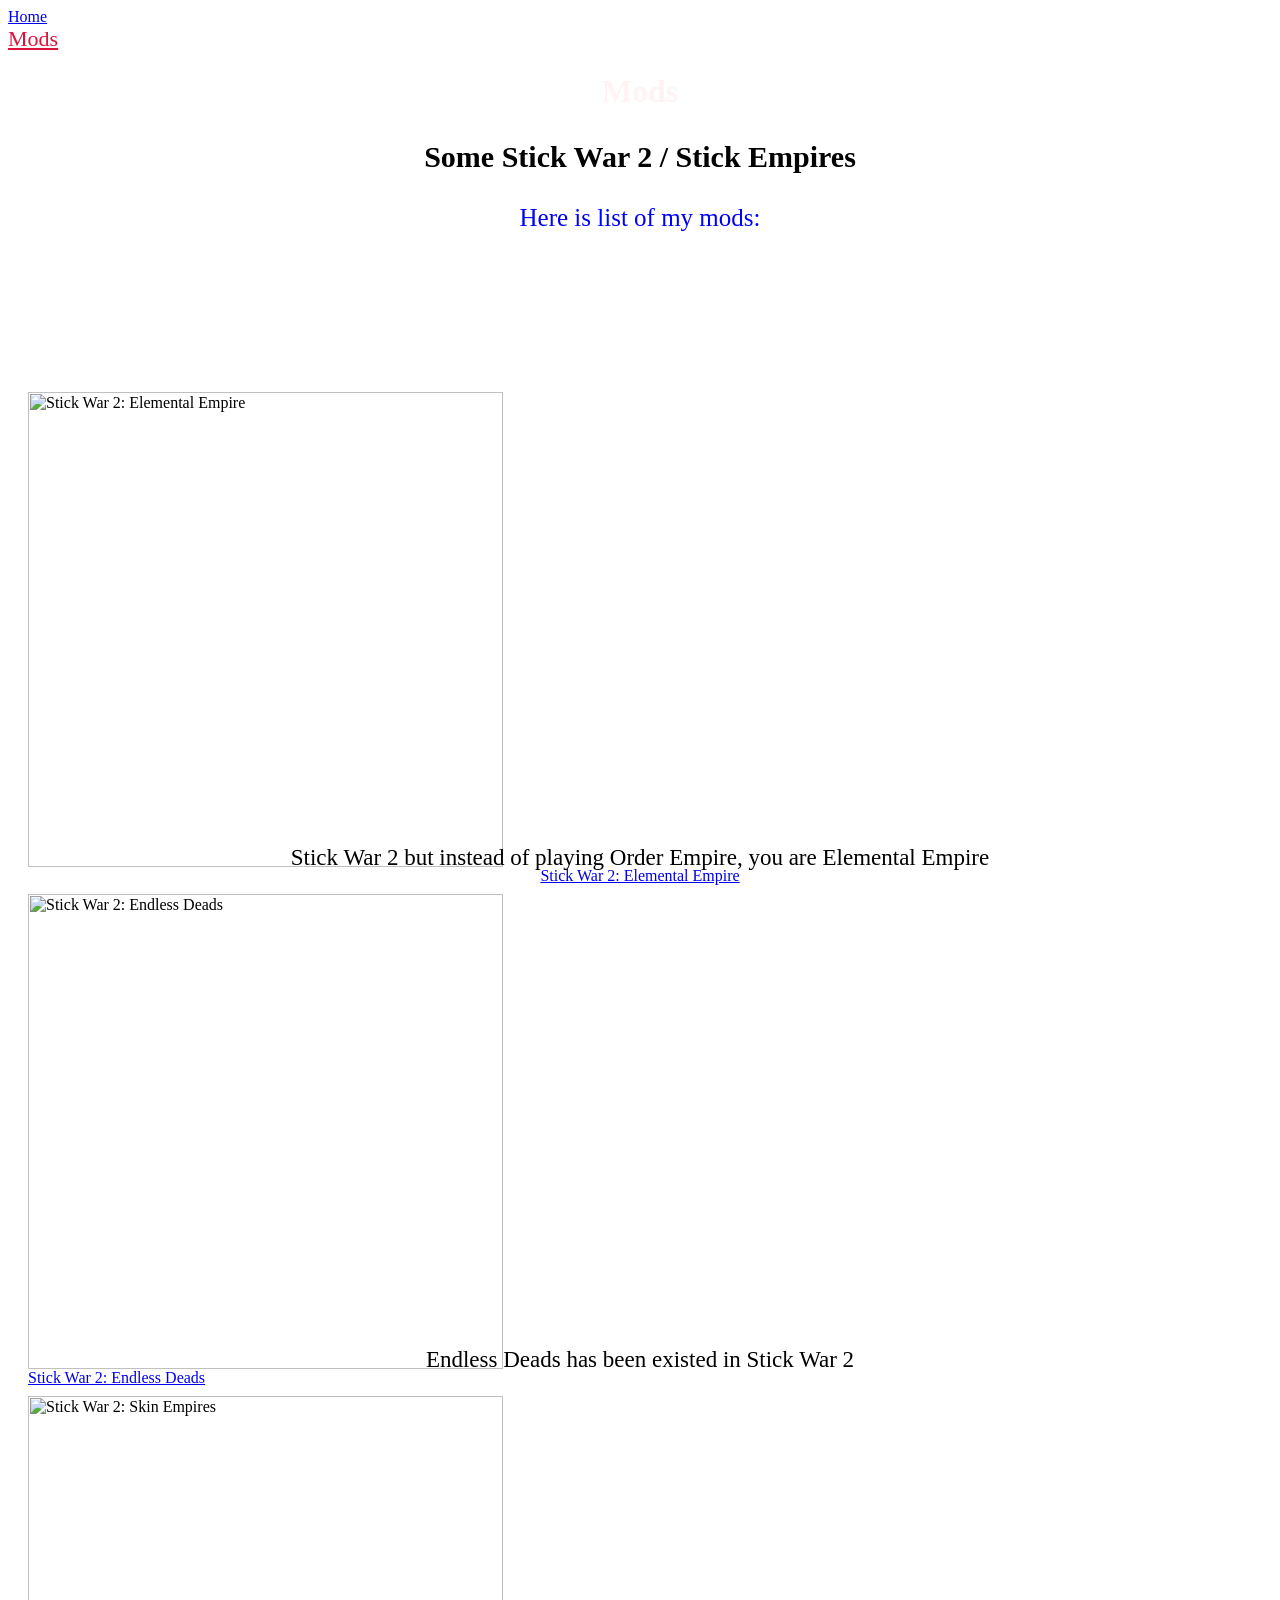
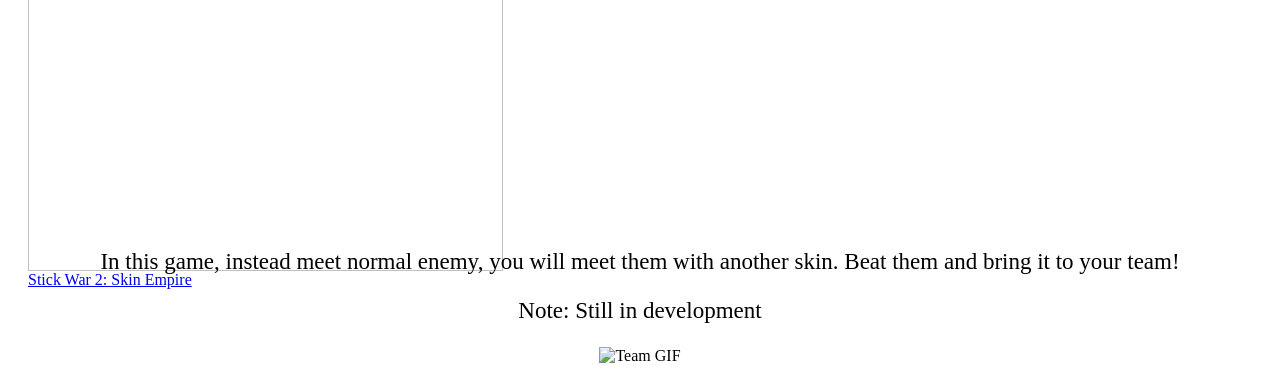
==== pages/index.html @ b6b852b9 "" ====
<html>
<!--   phần đầu -->
  <head>
    <title>Home</title>
    <link rel="stylesheet" href="/main.css">
    <link rel="shortcut icon" href="/img/dbc96f3e64d8009c0e45ed74801bc491.ico" type="image/x-icon" />
    <style>
      h1{
          color:rgb(255, 243, 243);
      }
  </style>
  </head>
<!--   phần thân  -->
  <body>
    <div class="tabblock topnav">
      <div class="topnav topblock"><a href="/index.html">Home</a></div>
      <div class="topnav picktopblock"><a class="active" href="" style="color: crimson; font-size: 22px;">Mods</a></div>
  </div>
    <div>
        <center><h1>Mods</h1></center>
        <center><p style="font-size: 30px; font-weight: bold;">Some Stick War 2 / Stick Empires</p></center>
    </div>
    <center><p style="color: blue; font-size: 25px; font-family: Georgia, 'Times New Roman', Times, serif;">Here is list of my mods:</p></center>
    <div class="card-container" style="transform: translateX(-20px);">
        <ul>
            <div class="block">
              <div><img class="link_text" style="margin-top: 135px;" src="/img/element.png" width="475" alt="Stick War 2: Elemental Empire"></div>
              <center><a class="link_text" style="margin-top: 70px;" href="/pages/elemental_empires.html">Stick War 2: Elemental Empire</a></center>
              <center><p style="font-size: 23px; margin-top: -40px;">Stick War 2 but instead of playing Order Empire, you are Elemental Empire</p></center>
            </div>
            <div class="block">
              <div><img class="link_text" src="/img/endless_dead.png" width="475" alt="Stick War 2: Endless Deads"></div>
              <a class="link_text" style="margin-top: -20px;" href="/pages/endless_deads.html">Stick War 2: Endless Deads</a>
              <center><p style="font-size: 23px; margin-top: -40px;">Endless Deads has been existed in Stick War 2</p></center>
            </div>
            <div class="block">
              <div><img class="link_text" src="/img/skin_empires.png" width="475" alt="Stick War 2: Skin Empires"></div>
              <a class="link_text" href="/pages/skin_empire.html">Stick War 2: Skin Empire</a>
              <center><p style="font-size: 23px; margin-top: -40px;">In this game, instead meet normal enemy, you will meet them with another skin. Beat them and bring it to your team!</p></center>
              <center><p style="font-size: 23px;">Note: Still in development</p></center>
            </div>
        </ul>
    </div>
    <div>
    <center><img src="/img/frames.gif" alt="Team GIF"></center>
    </div>
  </body>
</html>
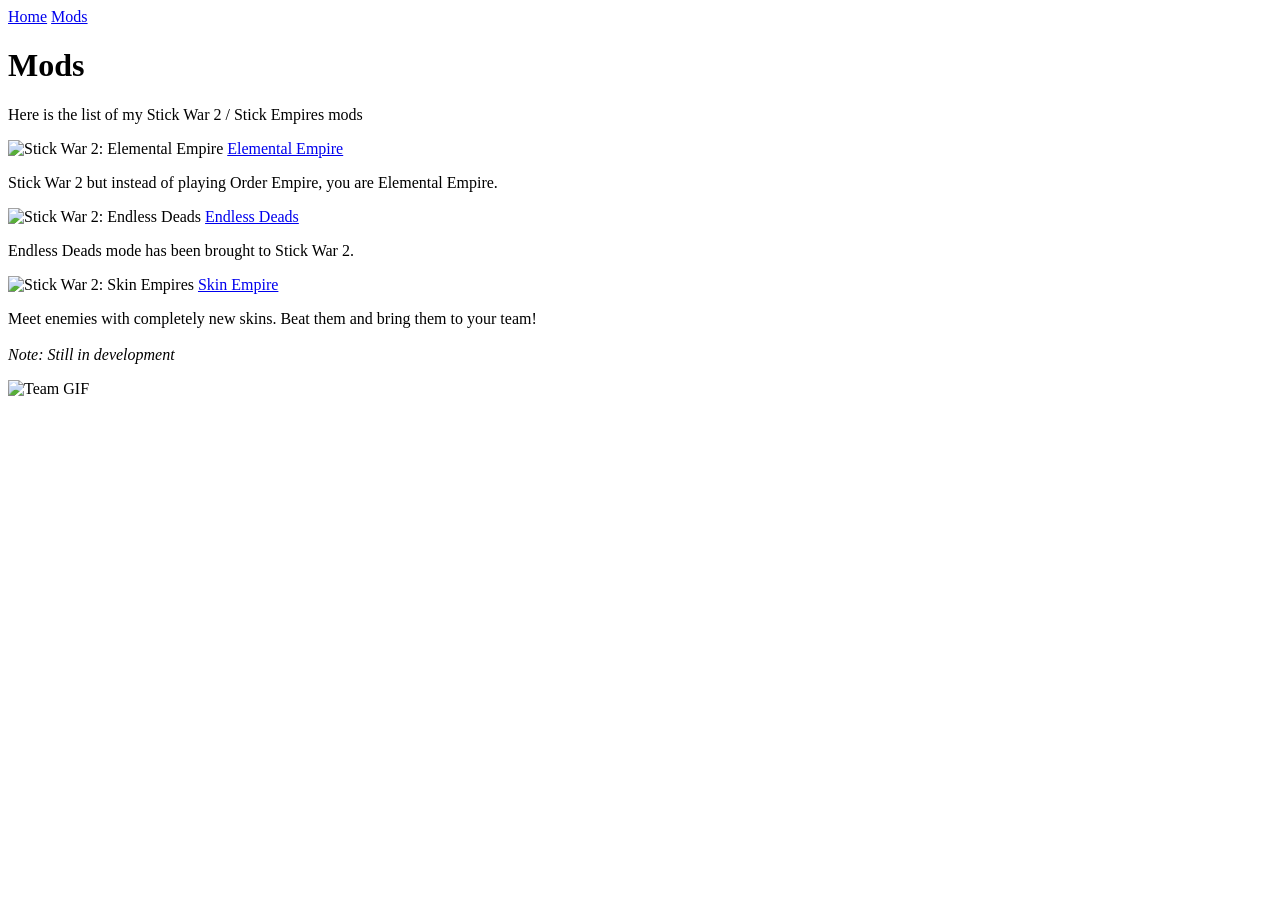
==== commit 6a355847: "" ====
--- a/pages/index.html
+++ b/pages/index.html
@@ -1,48 +1,49 @@
-<html>
-<!--   phần đầu -->
+<!DOCTYPE html>
+<html lang="vi">
   <head>
-    <title>Home</title>
+    <meta charset="UTF-8">
+    <title>Mods | Minhbip Modding</title>
+    <link href="https://fonts.googleapis.com/css2?family=Poppins:wght@400;600;700&display=swap" rel="stylesheet">
     <link rel="stylesheet" href="/main.css">
     <link rel="shortcut icon" href="/img/dbc96f3e64d8009c0e45ed74801bc491.ico" type="image/x-icon" />
-    <style>
-      h1{
-          color:rgb(255, 243, 243);
-      }
-  </style>
   </head>
-<!--   phần thân  -->
   <body>
-    <div class="tabblock topnav">
-      <div class="topnav topblock"><a href="/index.html">Home</a></div>
-      <div class="topnav picktopblock"><a class="active" href="" style="color: crimson; font-size: 22px;">Mods</a></div>
-  </div>
-    <div>
-        <center><h1>Mods</h1></center>
-        <center><p style="font-size: 30px; font-weight: bold;">Some Stick War 2 / Stick Empires</p></center>
-    </div>
-    <center><p style="color: blue; font-size: 25px; font-family: Georgia, 'Times New Roman', Times, serif;">Here is list of my mods:</p></center>
-    <div class="card-container" style="transform: translateX(-20px);">
-        <ul>
-            <div class="block">
-              <div><img class="link_text" style="margin-top: 135px;" src="/img/element.png" width="475" alt="Stick War 2: Elemental Empire"></div>
-              <center><a class="link_text" style="margin-top: 70px;" href="/pages/elemental_empires.html">Stick War 2: Elemental Empire</a></center>
-              <center><p style="font-size: 23px; margin-top: -40px;">Stick War 2 but instead of playing Order Empire, you are Elemental Empire</p></center>
-            </div>
-            <div class="block">
-              <div><img class="link_text" src="/img/endless_dead.png" width="475" alt="Stick War 2: Endless Deads"></div>
-              <a class="link_text" style="margin-top: -20px;" href="/pages/endless_deads.html">Stick War 2: Endless Deads</a>
-              <center><p style="font-size: 23px; margin-top: -40px;">Endless Deads has been existed in Stick War 2</p></center>
-            </div>
-            <div class="block">
-              <div><img class="link_text" src="/img/skin_empires.png" width="475" alt="Stick War 2: Skin Empires"></div>
-              <a class="link_text" href="/pages/skin_empire.html">Stick War 2: Skin Empire</a>
-              <center><p style="font-size: 23px; margin-top: -40px;">In this game, instead meet normal enemy, you will meet them with another skin. Beat them and bring it to your team!</p></center>
-              <center><p style="font-size: 23px;">Note: Still in development</p></center>
-            </div>
-        </ul>
-    </div>
-    <div>
-    <center><img src="/img/frames.gif" alt="Team GIF"></center>
-    </div>
+    <header class="navbar">
+      <nav class="nav-links">
+        <a class="nav-item" href="/index.html">Home</a>
+        <a class="nav-item active" href="#">Mods</a>
+      </nav>
+    </header>
+
+    <main class="container">
+      <div class="mods-header">
+        <h1>Mods</h1>
+        <p>Here is the list of my Stick War 2 / Stick Empires mods</p>
+      </div>
+
+      <div class="mods-grid">
+        <div class="mod-card">
+          <img src="/img/element.png" alt="Stick War 2: Elemental Empire">
+          <a class="mod-title" href="/pages/elemental_empires.html">Elemental Empire</a>
+          <p class="mod-desc">Stick War 2 but instead of playing Order Empire, you are Elemental Empire.</p>
+        </div>
+        
+        <div class="mod-card">
+          <img src="/img/endless_dead.png" alt="Stick War 2: Endless Deads">
+          <a class="mod-title" href="/pages/endless_deads.html">Endless Deads</a>
+          <p class="mod-desc">Endless Deads mode has been brought to Stick War 2.</p>
+        </div>
+        
+        <div class="mod-card">
+          <img src="/img/skin_empires.png" alt="Stick War 2: Skin Empires">
+          <a class="mod-title" href="/pages/skin_empire.html">Skin Empire</a>
+          <p class="mod-desc">Meet enemies with completely new skins. Beat them and bring them to your team!<br><br><i>Note: Still in development</i></p>
+        </div>
+      </div>
+    </main>
+
+    <footer class="footer-gif">
+      <img src="/img/frames.gif" alt="Team GIF">
+    </footer>
   </body>
-</html>
+</html>
